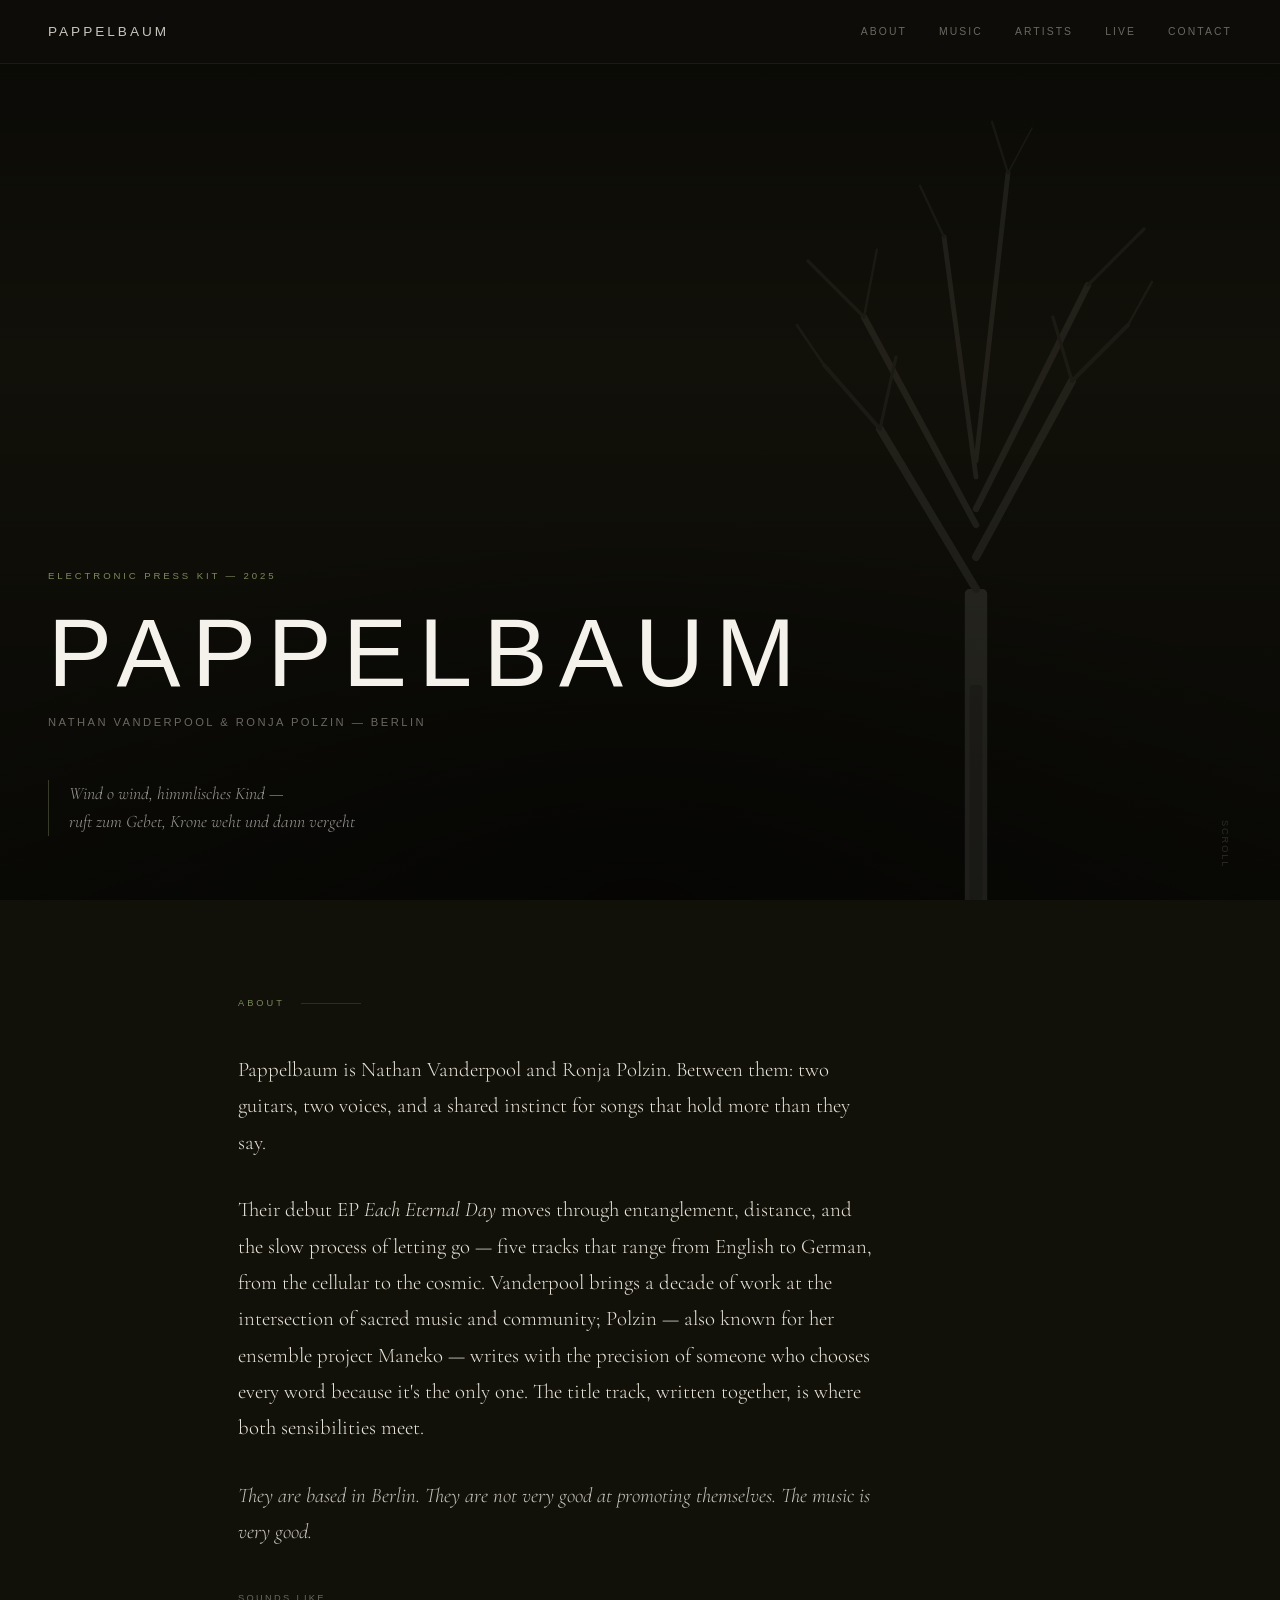
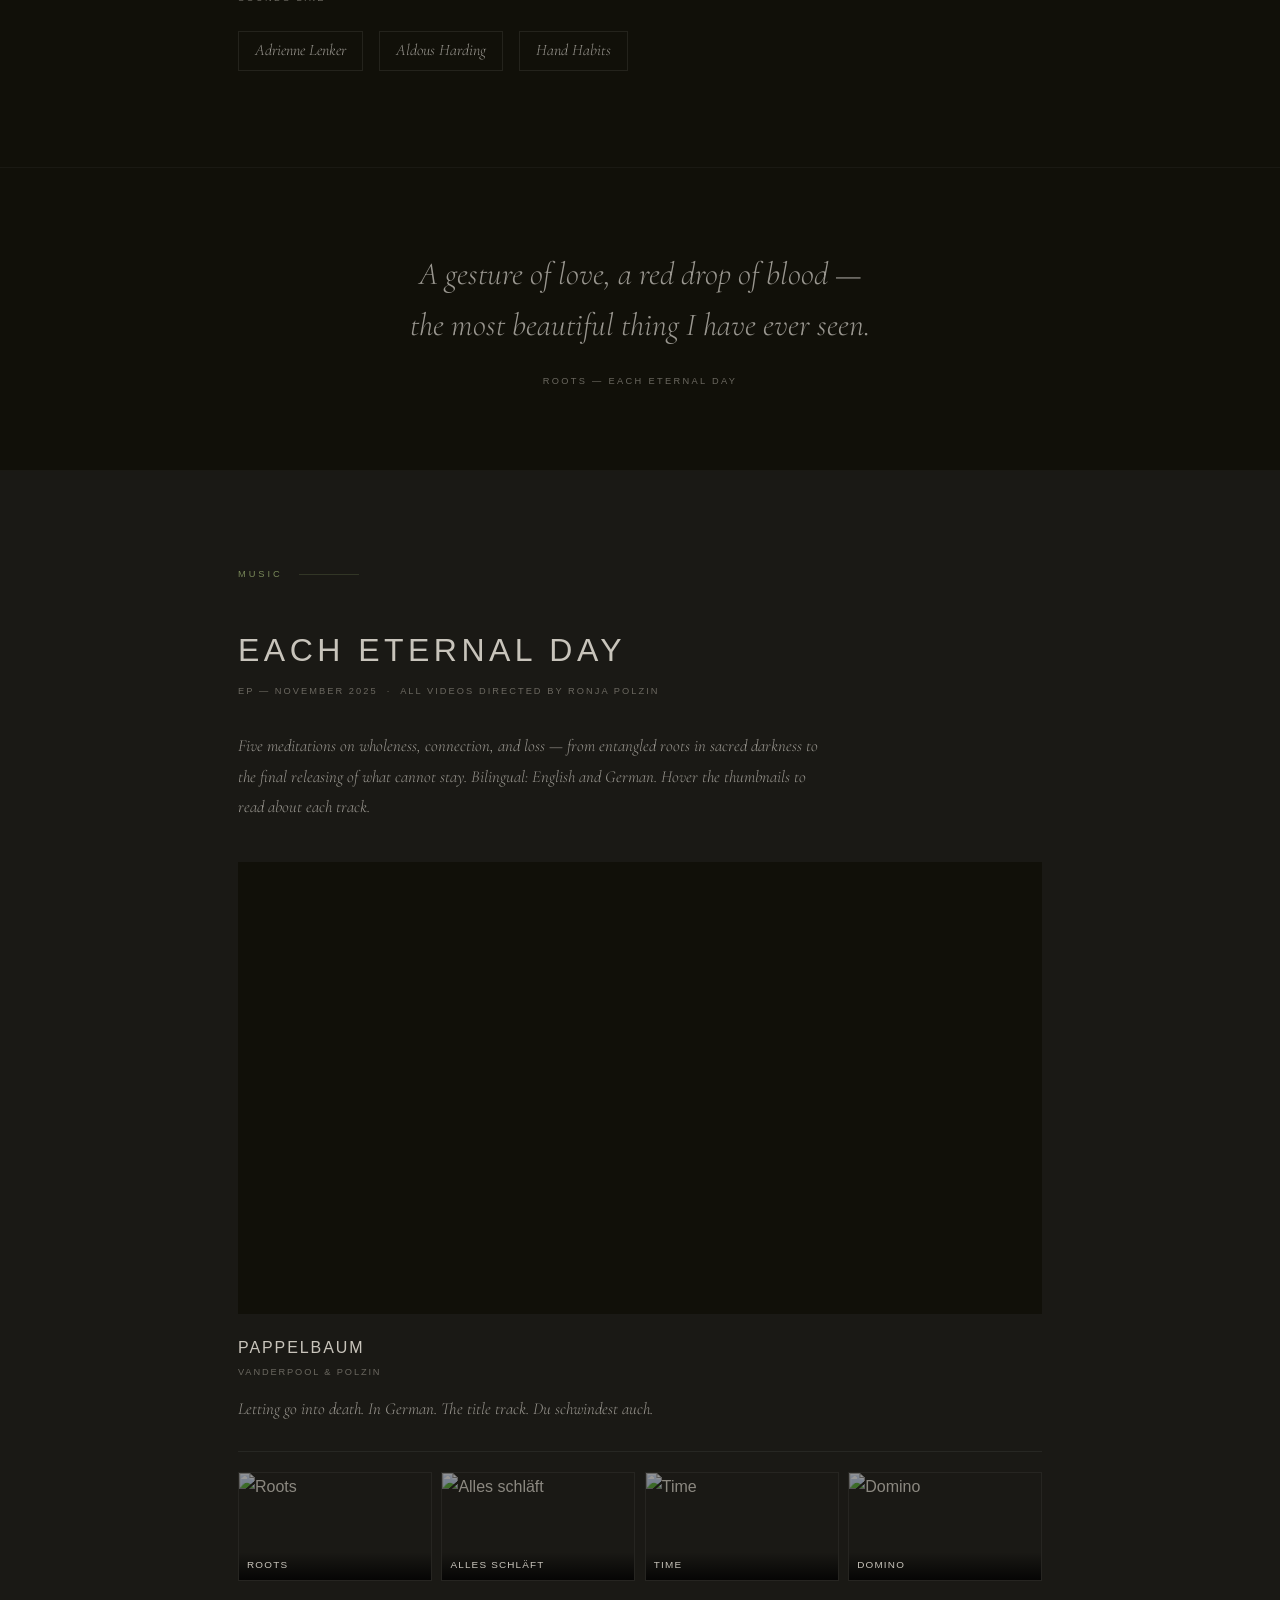
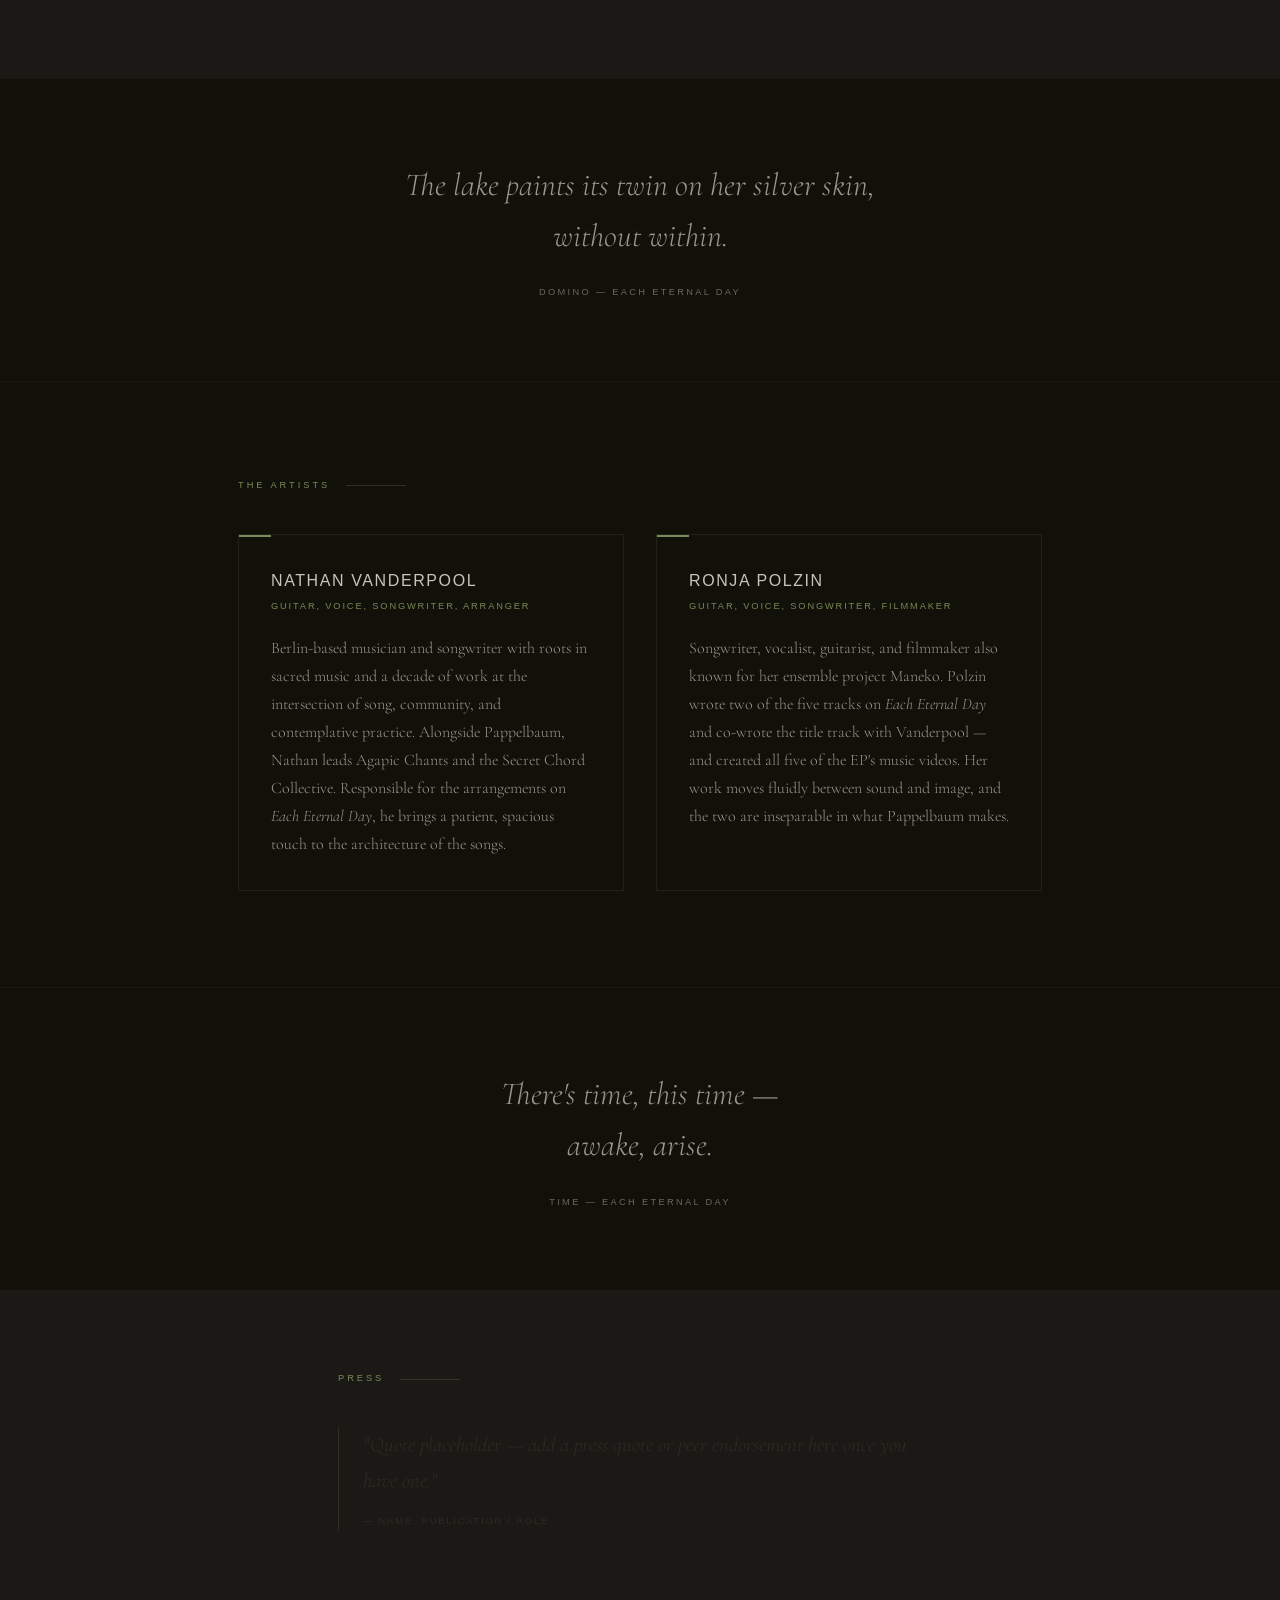
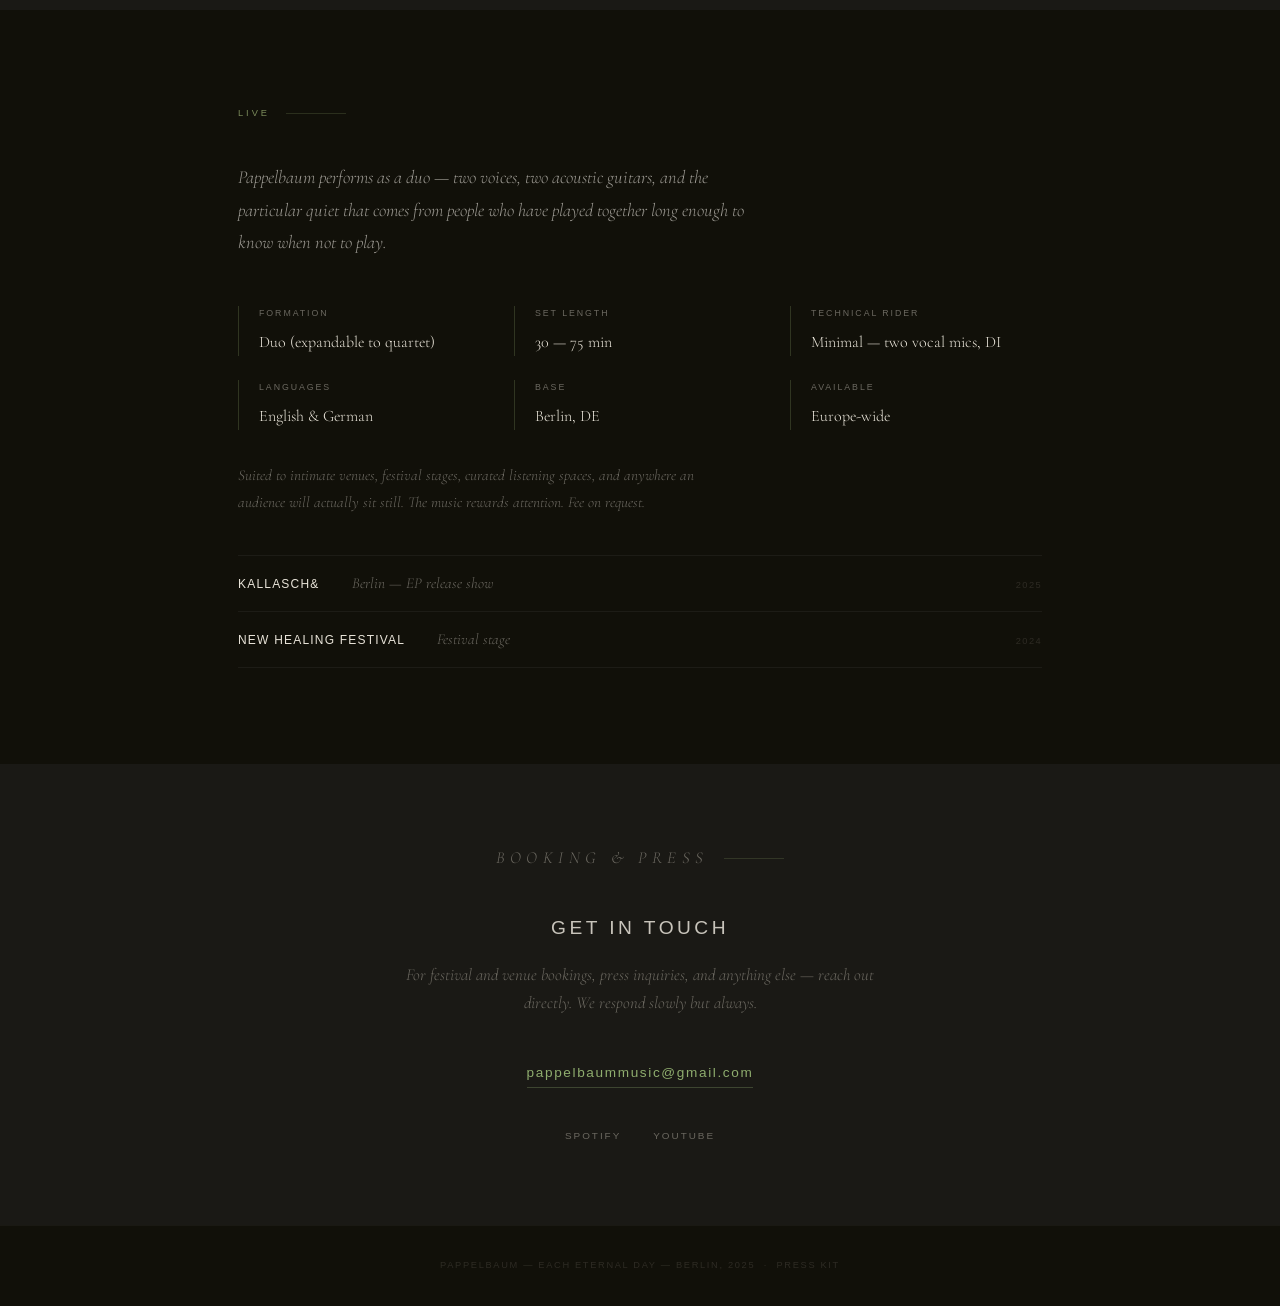
==== epk.html @ 14c12a76 "Add files via upload" ====
<!DOCTYPE html>
<html lang="en">
<head>
<meta charset="UTF-8">
<meta name="viewport" content="width=device-width, initial-scale=1.0">
<title>PAPPELBAUM — Electronic Press Kit</title>
<link href="https://fonts.googleapis.com/css2?family=Cormorant+Garamond:ital,wght@0,300;0,400;1,300;1,400&display=swap" rel="stylesheet">
<style>
  *, *::before, *::after { box-sizing: border-box; margin: 0; padding: 0; }
  :root {
    --dark: #111009; --darkmid: #1a1915; --bark: #2e2b24; --moss: #3d4235;
    --stone: #6b6860; --mist: #9a9790; --pale: #c8c4bb; --leaf: #7a8a5a;
    --cream: #e8e3d8; --accent: #8fad6e; --paper: #f5f2ec;
    --futura: 'Century Gothic', 'Futura', 'Trebuchet MS', sans-serif;
    --cormorant: 'Cormorant Garamond', serif;
  }
  html { scroll-behavior: smooth; }
  body { background: var(--dark); color: var(--cream); font-family: var(--futura); font-weight: 300; line-height: 1.7; font-size: 16px; overflow-x: hidden; }
  a { color: inherit; text-decoration: none; }

  /* NAV */
  nav { position: fixed; top: 0; left: 0; right: 0; z-index: 100; display: flex; justify-content: space-between; align-items: center; padding: 1.25rem 3rem; background: rgba(14,13,11,0.88); backdrop-filter: blur(8px); border-bottom: 1px solid rgba(255,255,255,0.06); }
  nav .wordmark { font-family: var(--futura); font-size: 0.85rem; font-weight: 300; letter-spacing: 0.22em; text-transform: uppercase; color: var(--pale); }
  nav ul { display: flex; gap: 2rem; list-style: none; font-size: 0.65rem; letter-spacing: 0.2em; text-transform: uppercase; color: var(--stone); }
  nav ul a:hover { color: var(--pale); transition: color 0.2s; }

  /* HERO */
  .hero {
    min-height: 100vh;
    display: flex; flex-direction: column; justify-content: flex-end;
    padding: 6rem 3rem 4rem;
    position: relative; overflow: hidden;
  }
  .hero-bg {
    position: absolute; inset: 0;
    background-image: url('https://nathanvanderpool.github.io/album_cover.jpg');
    background-size: cover;
    background-position: center;
    filter: brightness(0.3) saturate(0.6);
  }
  .hero-bg::after {
    content: '';
    position: absolute; inset: 0;
    background:
      radial-gradient(ellipse 80% 60% at 50% 100%, rgba(17,16,9,0.85) 0%, transparent 70%),
      linear-gradient(180deg, rgba(10,10,8,0.5) 0%, transparent 40%, rgba(17,16,9,0.7) 100%);
  }
  .hero-tree { position: absolute; right: 5%; top: 5%; width: 38%; max-width: 480px; opacity: 0.12; pointer-events: none; }
  .hero-content { position: relative; z-index: 2; max-width: 700px; }
  .hero-eyebrow { font-family: var(--futura); font-size: 0.6rem; letter-spacing: 0.3em; text-transform: uppercase; color: var(--leaf); margin-bottom: 1.25rem; }
  .hero-title { font-family: var(--futura); font-size: clamp(2.8rem, 8vw, 6rem); font-weight: 300; letter-spacing: 0.12em; text-transform: uppercase; line-height: 1; color: var(--paper); margin-bottom: 0.75rem; }
  .hero-sub { font-family: var(--futura); font-size: 0.7rem; letter-spacing: 0.22em; text-transform: uppercase; color: var(--stone); margin-bottom: 3rem; }
  .hero-lyric { font-family: var(--cormorant); font-style: italic; font-weight: 300; font-size: 1.1rem; color: var(--mist); max-width: 400px; line-height: 1.6; border-left: 1px solid rgba(122,138,90,0.4); padding-left: 1.25rem; }
  .scroll-hint { position: absolute; bottom: 2rem; right: 3rem; font-family: var(--futura); font-size: 0.58rem; letter-spacing: 0.2em; text-transform: uppercase; color: var(--bark); writing-mode: vertical-rl; }

  /* SECTIONS */
  section { padding: 6rem 3rem; max-width: 900px; margin: 0 auto; }
  .section-label { font-family: var(--futura); font-size: 0.58rem; letter-spacing: 0.32em; text-transform: uppercase; color: var(--leaf); margin-bottom: 2.5rem; display: flex; align-items: center; gap: 1rem; }
  .section-label::after { content: ''; flex: 1; height: 1px; background: rgba(122,138,90,0.25); max-width: 60px; }

  /* BIO */
  .bio-text { font-family: var(--cormorant); font-weight: 300; font-size: 1.3rem; line-height: 1.75; color: var(--cream); max-width: 640px; }
  .bio-text p + p { margin-top: 1.5em; }
  .bio-text .standout { font-style: italic; color: var(--pale); }
  .sounds-like { display: flex; gap: 1rem; flex-wrap: wrap; margin-top: 2.5rem; align-items: center; }
  .sounds-like-label { font-family: var(--futura); font-size: 0.58rem; letter-spacing: 0.25em; text-transform: uppercase; color: var(--stone); width: 100%; margin-bottom: 0.5rem; }
  .sounds-like-name { font-family: var(--cormorant); font-style: italic; font-weight: 300; font-size: 1rem; color: var(--mist); border: 1px solid rgba(255,255,255,0.08); padding: 0.35rem 1rem; }

  /* LYRIC INTERLUDE */
  .lyric-interlude { text-align: center; padding: 5rem 3rem; border-top: 1px solid rgba(255,255,255,0.04); border-bottom: 1px solid rgba(255,255,255,0.04); }
  .lyric-interlude blockquote { font-family: var(--cormorant); font-style: italic; font-weight: 300; font-size: clamp(1.4rem, 3vw, 2rem); color: var(--mist); line-height: 1.6; max-width: 600px; margin: 0 auto; }
  .lyric-interlude .lyric-source { font-family: var(--futura); font-size: 0.58rem; letter-spacing: 0.25em; text-transform: uppercase; color: var(--stone); margin-top: 1.5rem; }

  /* EP / VIDEO */
  .ep-section { background: var(--darkmid); margin: 0; max-width: 100%; padding: 6rem 0; }
  .ep-inner { max-width: 900px; margin: 0 auto; padding: 0 3rem; }
  .ep-title { font-family: var(--futura); font-size: clamp(1.4rem, 3vw, 2rem); font-weight: 300; letter-spacing: 0.14em; text-transform: uppercase; color: var(--pale); margin-bottom: 0.4rem; }
  .ep-meta { font-family: var(--futura); font-size: 0.58rem; letter-spacing: 0.22em; text-transform: uppercase; color: var(--stone); margin-bottom: 2rem; }
  .ep-desc { font-family: var(--cormorant); font-weight: 300; font-size: 1.05rem; color: var(--mist); line-height: 1.8; max-width: 580px; margin-bottom: 2.5rem; font-style: italic; }

  /* VIDEO PLAYER */
  .pp-featured-wrap { position: relative; width: 100%; aspect-ratio: 16/9; background: #111009; overflow: hidden; }
  .pp-featured-wrap iframe { position: absolute; inset: 0; width: 100%; height: 100%; border: none; }
  .pp-featured-info { padding: 1.25rem 0 1.75rem; border-bottom: 1px solid rgba(255,255,255,0.06); margin-bottom: 1.25rem; }
  .pp-featured-title { font-family: var(--futura); font-size: 1rem; font-weight: 300; letter-spacing: 0.12em; text-transform: uppercase; color: var(--pale); margin-bottom: 0.2rem; }
  .pp-featured-credit { font-family: var(--futura); font-size: 0.58rem; letter-spacing: 0.2em; text-transform: uppercase; color: var(--stone); margin-bottom: 0.9rem; }
  .pp-featured-note { font-family: var(--cormorant); font-style: italic; font-weight: 300; font-size: 1.05rem; color: var(--mist); line-height: 1.65; max-width: 560px; }
  .pp-thumbs { display: grid; grid-template-columns: repeat(4, 1fr); gap: 0.6rem; }
  .pp-thumb { cursor: pointer; }
  .pp-thumb-video { position: relative; aspect-ratio: 16/9; background: #1a1915; overflow: hidden; border: 1px solid rgba(255,255,255,0.05); transition: border-color 0.2s; }
  .pp-thumb:hover .pp-thumb-video { border-color: rgba(122,138,90,0.45); }
  .pp-thumb-video img { width: 100%; height: 100%; object-fit: cover; display: block; opacity: 0.55; transition: opacity 0.2s; }
  .pp-thumb:hover .pp-thumb-video img { opacity: 0.85; }
  .pp-thumb-video-label { position: absolute; bottom: 0; left: 0; right: 0; padding: 0.35rem 0.5rem; background: linear-gradient(transparent, rgba(0,0,0,0.8)); font-family: var(--futura); font-size: 0.62rem; letter-spacing: 0.12em; text-transform: uppercase; color: var(--pale); white-space: nowrap; overflow: hidden; text-overflow: ellipsis; }
  .pp-thumb-play { position: absolute; top: 50%; left: 50%; transform: translate(-50%, -60%); width: 26px; height: 26px; border: 1px solid rgba(200,196,187,0.45); border-radius: 50%; display: flex; align-items: center; justify-content: center; opacity: 0; transition: opacity 0.2s, transform 0.2s; }
  .pp-thumb:hover .pp-thumb-play { opacity: 1; transform: translate(-50%, -50%); }
  .pp-thumb-play::after { content: ''; width: 0; height: 0; border-style: solid; border-width: 4px 0 4px 8px; border-color: transparent transparent transparent #c8c4bb; margin-left: 2px; }
  .pp-thumb-card { overflow: hidden; max-height: 0; opacity: 0; transition: max-height 0.35s ease, opacity 0.3s ease, padding 0.3s ease; padding: 0 0.5rem; background: #111009; border-left: 1px solid rgba(122,138,90,0.2); border-right: 1px solid rgba(122,138,90,0.2); border-bottom: 1px solid rgba(122,138,90,0.2); }
  .pp-thumb-card.visible { max-height: 160px; opacity: 1; padding: 0.75rem 0.6rem 0.85rem; }
  .pp-thumb-card-title { font-family: var(--futura); font-size: 0.65rem; letter-spacing: 0.15em; text-transform: uppercase; color: var(--pale); margin-bottom: 0.35rem; }
  .pp-thumb-card-credit { font-family: var(--futura); font-size: 0.55rem; letter-spacing: 0.18em; text-transform: uppercase; color: var(--moss); margin-bottom: 0.5rem; }
  .pp-thumb-card-note { font-family: var(--cormorant); font-style: italic; font-weight: 300; font-size: 0.88rem; color: var(--stone); line-height: 1.55; }
  .pp-flying { position: fixed; z-index: 9999; pointer-events: none; overflow: hidden; background: #111009; }
  .pp-flying iframe { width: 100%; height: 100%; border: none; }

  /* ARTISTS */
  .artists-grid { display: grid; grid-template-columns: 1fr 1fr; gap: 2rem; }
  .artist-card { border: 1px solid rgba(255,255,255,0.07); padding: 2rem; position: relative; }
  .artist-card::before { content: ''; position: absolute; top: 0; left: 0; width: 2rem; height: 2px; background: var(--leaf); }
  .artist-name { font-family: var(--futura); font-size: 1rem; font-weight: 300; letter-spacing: 0.1em; text-transform: uppercase; color: var(--pale); margin-bottom: 0.3rem; }
  .artist-role { font-family: var(--futura); font-size: 0.58rem; letter-spacing: 0.2em; text-transform: uppercase; color: var(--leaf); margin-bottom: 1.25rem; }
  .artist-bio { font-family: var(--cormorant); font-weight: 300; font-size: 1rem; color: var(--mist); line-height: 1.75; }

  /* QUOTE */
  .quote-section { background: var(--darkmid); margin: 0; max-width: 100%; padding: 5rem 0; }
  .quote-inner { max-width: 700px; margin: 0 auto; padding: 0 3rem; }
  .quote-placeholder { font-family: var(--cormorant); font-style: italic; font-weight: 300; font-size: 1.3rem; color: var(--bark); line-height: 1.7; border-left: 1px solid rgba(122,138,90,0.2); padding-left: 1.5rem; }
  .quote-placeholder span { font-family: var(--futura); font-size: 0.58rem; font-style: normal; letter-spacing: 0.2em; text-transform: uppercase; color: var(--bark); display: block; margin-top: 1rem; }

  /* LIVE */
  .live-intro { font-family: var(--cormorant); font-weight: 300; font-size: 1.15rem; color: var(--mist); max-width: 520px; line-height: 1.75; margin-bottom: 3rem; font-style: italic; }
  .live-specs { display: grid; grid-template-columns: repeat(3, 1fr); gap: 1.5rem; margin-bottom: 2rem; }
  .spec-block { border-left: 1px solid rgba(122,138,90,0.3); padding-left: 1.25rem; }
  .spec-label { font-family: var(--futura); font-size: 0.55rem; letter-spacing: 0.22em; text-transform: uppercase; color: var(--stone); margin-bottom: 0.5rem; }
  .spec-value { font-family: var(--cormorant); font-weight: 300; font-size: 1rem; color: var(--cream); }
  .live-note { font-family: var(--cormorant); font-style: italic; font-weight: 300; font-size: 0.95rem; color: var(--stone); line-height: 1.75; max-width: 480px; margin-bottom: 0.5rem; }
  .shows-list { list-style: none; margin-top: 2.5rem; border-top: 1px solid rgba(255,255,255,0.05); }
  .show-item { display: flex; gap: 2rem; align-items: baseline; padding: 0.9rem 0; border-bottom: 1px solid rgba(255,255,255,0.05); }
  .show-venue { font-family: var(--futura); font-size: 0.75rem; font-weight: 300; letter-spacing: 0.1em; text-transform: uppercase; color: var(--cream); }
  .show-context { font-family: var(--cormorant); font-style: italic; font-weight: 300; font-size: 0.95rem; color: var(--stone); }
  .show-year { font-family: var(--futura); font-size: 0.58rem; letter-spacing: 0.15em; color: var(--bark); margin-left: auto; }

  /* CONTACT */
  .contact-section { background: var(--darkmid); margin: 0; max-width: 100%; padding: 5rem 0; text-align: center; }
  .contact-inner { max-width: 600px; margin: 0 auto; padding: 0 3rem; }
  .contact-inner h2 { font-family: var(--futura); font-size: 1.2rem; font-weight: 300; letter-spacing: 0.18em; text-transform: uppercase; color: var(--pale); margin-bottom: 1rem; }
  .contact-inner p { font-family: var(--cormorant); font-weight: 300; font-size: 1.05rem; font-style: italic; color: var(--stone); margin-bottom: 2.5rem; line-height: 1.7; }
  .contact-email { font-family: var(--futura); font-size: 0.85rem; letter-spacing: 0.12em; color: var(--accent); display: inline-block; border-bottom: 1px solid rgba(143,173,110,0.3); padding-bottom: 0.2rem; margin-bottom: 2.5rem; }
  .contact-links { display: flex; justify-content: center; gap: 2rem; font-family: var(--futura); font-size: 0.62rem; letter-spacing: 0.2em; text-transform: uppercase; color: var(--stone); }
  .contact-links a:hover { color: var(--pale); transition: color 0.2s; }

  footer { text-align: center; padding: 2rem; font-family: var(--futura); font-size: 0.58rem; letter-spacing: 0.18em; text-transform: uppercase; color: var(--bark); border-top: 1px solid rgba(255,255,255,0.04); }

  @media (max-width: 640px) {
    nav { padding: 1rem 1.5rem; } nav ul { gap: 1.2rem; }
    .hero { padding: 5rem 1.5rem 3rem; } section { padding: 4rem 1.5rem; }
    .artists-grid { grid-template-columns: 1fr; }
    .live-specs { grid-template-columns: 1fr 1fr; }
    .ep-inner, .quote-inner, .contact-inner { padding: 0 1.5rem; }
    .pp-thumbs { grid-template-columns: repeat(2, 1fr); }
    .show-item { flex-wrap: wrap; gap: 0.5rem; } .show-year { margin-left: 0; }
  }
</style>
</head>
<body>

<nav>
  <span class="wordmark">Pappelbaum</span>
  <ul>
    <li><a href="#bio">About</a></li>
    <li><a href="#music">Music</a></li>
    <li><a href="#artists">Artists</a></li>
    <li><a href="#live">Live</a></li>
    <li><a href="#contact">Contact</a></li>
  </ul>
</nav>

<div class="hero">
  <div class="hero-bg"></div>
  <svg class="hero-tree" viewBox="0 0 300 600" fill="none" xmlns="http://www.w3.org/2000/svg" aria-hidden="true">
    <rect x="143" y="340" width="14" height="240" rx="3" fill="#c8c4bb"/>
    <rect x="146" y="400" width="8" height="180" rx="2" fill="#9a9790"/>
    <line x1="150" y1="340" x2="90" y2="240" stroke="#9a9790" stroke-width="5" stroke-linecap="round"/>
    <line x1="150" y1="320" x2="210" y2="210" stroke="#9a9790" stroke-width="5" stroke-linecap="round"/>
    <line x1="150" y1="300" x2="80" y2="170" stroke="#9a9790" stroke-width="4" stroke-linecap="round"/>
    <line x1="150" y1="290" x2="220" y2="150" stroke="#9a9790" stroke-width="4" stroke-linecap="round"/>
    <line x1="150" y1="270" x2="130" y2="120" stroke="#9a9790" stroke-width="3" stroke-linecap="round"/>
    <line x1="150" y1="260" x2="170" y2="80" stroke="#9a9790" stroke-width="3" stroke-linecap="round"/>
    <line x1="90" y1="240" x2="55" y2="200" stroke="#6b6860" stroke-width="2.5" stroke-linecap="round"/>
    <line x1="90" y1="240" x2="100" y2="195" stroke="#6b6860" stroke-width="2" stroke-linecap="round"/>
    <line x1="80" y1="170" x2="45" y2="135" stroke="#6b6860" stroke-width="2" stroke-linecap="round"/>
    <line x1="80" y1="170" x2="88" y2="128" stroke="#6b6860" stroke-width="1.5" stroke-linecap="round"/>
    <line x1="210" y1="210" x2="245" y2="175" stroke="#6b6860" stroke-width="2.5" stroke-linecap="round"/>
    <line x1="210" y1="210" x2="198" y2="170" stroke="#6b6860" stroke-width="2" stroke-linecap="round"/>
    <line x1="220" y1="150" x2="255" y2="115" stroke="#6b6860" stroke-width="2" stroke-linecap="round"/>
    <line x1="55" y1="200" x2="38" y2="175" stroke="#6b6860" stroke-width="1.5" stroke-linecap="round"/>
    <line x1="245" y1="175" x2="260" y2="148" stroke="#6b6860" stroke-width="1.5" stroke-linecap="round"/>
    <line x1="170" y1="80" x2="160" y2="48" stroke="#6b6860" stroke-width="1.5" stroke-linecap="round"/>
    <line x1="170" y1="80" x2="185" y2="52" stroke="#6b6860" stroke-width="1" stroke-linecap="round"/>
    <line x1="130" y1="120" x2="115" y2="88" stroke="#6b6860" stroke-width="1.5" stroke-linecap="round"/>
    <line x1="150" y1="575" x2="105" y2="595" stroke="#6b6860" stroke-width="2" stroke-linecap="round"/>
    <line x1="150" y1="575" x2="195" y2="590" stroke="#6b6860" stroke-width="2" stroke-linecap="round"/>
    <line x1="150" y1="575" x2="148" y2="598" stroke="#6b6860" stroke-width="1.5" stroke-linecap="round"/>
  </svg>
  <div class="hero-content">
    <p class="hero-eyebrow">Electronic Press Kit — 2025</p>
    <h1 class="hero-title">PAPPELBAUM</h1>
    <p class="hero-sub">Nathan Vanderpool &amp; Ronja Polzin — Berlin</p>
    <p class="hero-lyric">Wind o wind, himmlisches Kind —<br>ruft zum Gebet, Krone weht und dann vergeht</p>
  </div>
  <p class="scroll-hint">Scroll</p>
</div>

<section id="bio">
  <p class="section-label">About</p>
  <div class="bio-text">
    <p>Pappelbaum is Nathan Vanderpool and Ronja Polzin. Between them: two guitars, two voices, and a shared instinct for songs that hold more than they say.</p>
    <p>Their debut EP <em>Each Eternal Day</em> moves through entanglement, distance, and the slow process of letting go — five tracks that range from English to German, from the cellular to the cosmic. Vanderpool brings a decade of work at the intersection of sacred music and community; Polzin — also known for her ensemble project Maneko — writes with the precision of someone who chooses every word because it's the only one. The title track, written together, is where both sensibilities meet.</p>
    <p class="standout">They are based in Berlin. They are not very good at promoting themselves. The music is very good.</p>
  </div>
  <div class="sounds-like">
    <p class="sounds-like-label">Sounds like</p>
    <span class="sounds-like-name">Adrienne Lenker</span>
    <span class="sounds-like-name">Aldous Harding</span>
    <span class="sounds-like-name">Hand Habits</span>
  </div>
</section>

<div class="lyric-interlude">
  <blockquote>A gesture of love, a red drop of blood —<br>the most beautiful thing I have ever seen.</blockquote>
  <p class="lyric-source">Roots — Each Eternal Day</p>
</div>

<div class="ep-section" id="music">
  <div class="ep-inner">
    <p class="section-label">Music</p>
    <div class="ep-title">Each Eternal Day</div>
    <p class="ep-meta">EP — November 2025 &nbsp;·&nbsp; All videos directed by Ronja Polzin</p>
    <p class="ep-desc">Five meditations on wholeness, connection, and loss — from entangled roots in sacred darkness to the final releasing of what cannot stay. Bilingual: English and German. Hover the thumbnails to read about each track.</p>
    <div class="pp-featured-wrap" id="featuredWrap">
      <iframe id="featuredIframe" src="" allowfullscreen allow="autoplay"></iframe>
    </div>
    <div class="pp-featured-info">
      <div class="pp-featured-title" id="featuredTitle"></div>
      <div class="pp-featured-credit" id="featuredCredit"></div>
      <div class="pp-featured-note" id="featuredNote"></div>
    </div>
    <div class="pp-thumbs" id="thumbsGrid"></div>
  </div>
</div>

<div class="lyric-interlude">
  <blockquote>The lake paints its twin on her silver skin,<br>without within.</blockquote>
  <p class="lyric-source">Domino — Each Eternal Day</p>
</div>

<section id="artists">
  <p class="section-label">The Artists</p>
  <div class="artists-grid">
    <div class="artist-card">
      <h3 class="artist-name">Nathan Vanderpool</h3>
      <p class="artist-role">Guitar, Voice, Songwriter, Arranger</p>
      <p class="artist-bio">Berlin-based musician and songwriter with roots in sacred music and a decade of work at the intersection of song, community, and contemplative practice. Alongside Pappelbaum, Nathan leads Agapic Chants and the Secret Chord Collective. Responsible for the arrangements on <em>Each Eternal Day</em>, he brings a patient, spacious touch to the architecture of the songs.</p>
    </div>
    <div class="artist-card">
      <h3 class="artist-name">Ronja Polzin</h3>
      <p class="artist-role">Guitar, Voice, Songwriter, Filmmaker</p>
      <p class="artist-bio">Songwriter, vocalist, guitarist, and filmmaker also known for her ensemble project Maneko. Polzin wrote two of the five tracks on <em>Each Eternal Day</em> and co-wrote the title track with Vanderpool — and created all five of the EP's music videos. Her work moves fluidly between sound and image, and the two are inseparable in what Pappelbaum makes.</p>
    </div>
  </div>
</section>

<div class="lyric-interlude">
  <blockquote>There's time, this time —<br>awake, arise.</blockquote>
  <p class="lyric-source">Time — Each Eternal Day</p>
</div>

<div class="quote-section">
  <div class="quote-inner">
    <p class="section-label">Press</p>
    <p class="quote-placeholder">
      "Quote placeholder — add a press quote or peer endorsement here once you have one."
      <span>— Name, Publication / Role</span>
    </p>
  </div>
</div>

<section id="live">
  <p class="section-label">Live</p>
  <p class="live-intro">Pappelbaum performs as a duo — two voices, two acoustic guitars, and the particular quiet that comes from people who have played together long enough to know when not to play.</p>
  <div class="live-specs">
    <div class="spec-block"><p class="spec-label">Formation</p><p class="spec-value">Duo (expandable to quartet)</p></div>
    <div class="spec-block"><p class="spec-label">Set length</p><p class="spec-value">30 — 75 min</p></div>
    <div class="spec-block"><p class="spec-label">Technical rider</p><p class="spec-value">Minimal — two vocal mics, DI</p></div>
    <div class="spec-block"><p class="spec-label">Languages</p><p class="spec-value">English &amp; German</p></div>
    <div class="spec-block"><p class="spec-label">Base</p><p class="spec-value">Berlin, DE</p></div>
    <div class="spec-block"><p class="spec-label">Available</p><p class="spec-value">Europe-wide</p></div>
  </div>
  <p class="live-note">Suited to intimate venues, festival stages, curated listening spaces, and anywhere an audience will actually sit still. The music rewards attention. Fee on request.</p>
  <ul class="shows-list">
    <li class="show-item">
      <span class="show-venue">Kallasch&amp;</span>
      <span class="show-context">Berlin — EP release show</span>
      <span class="show-year">2025</span>
    </li>
    <li class="show-item">
      <span class="show-venue">New Healing Festival</span>
      <span class="show-context">Festival stage</span>
      <span class="show-year">2024</span>
    </li>
  </ul>
</section>

<div class="contact-section" id="contact">
  <div class="contact-inner">
    <p class="section-label" style="justify-content: center;">Booking &amp; Press</p>
    <h2>Get in touch</h2>
    <p>For festival and venue bookings, press inquiries, and anything else — reach out directly. We respond slowly but always.</p>
    <a href="mailto:pappelbaummusic@gmail.com" class="contact-email">pappelbaummusic@gmail.com</a>
    <div class="contact-links">
      <a href="https://open.spotify.com/artist/1zGuLgtk8n8zzMNl2agpC3" target="_blank">Spotify</a>
      <a href="https://www.youtube.com/@pappelbaum" target="_blank">YouTube</a>
    </div>
  </div>
</div>

<footer>Pappelbaum — Each Eternal Day — Berlin, 2025 &nbsp;·&nbsp; Press kit</footer>

<script>
const videos = [
  { id: 'TNbK0ZBJ3gs', title: 'Roots', credit: 'Vanderpool', note: 'Darkness and light of entangled souls. Sacred imagery, dense and earthy.' },
  { id: 'tbq9T0ONioI', title: 'Alles schläft', credit: 'Polzin', note: 'Love at a distance. In German — winter wind, a landscape that sleeps.' },
  { id: 'e13cJsHM6mo', title: 'Time', credit: 'Vanderpool', note: 'The return. Connection, awakening, surrender — there\'s time this time.' },
  { id: 'LbKn_4SkFrY', title: 'Domino', credit: 'Polzin', note: 'The lost self in a world of repeating illusion. A heron, a lake, a silver skin.' },
  { id: '1CUUDYL68EQ', title: 'Pappelbaum', credit: 'Vanderpool & Polzin', note: 'Letting go into death. In German. The title track. Du schwindest auch.' },
];
let featured = 4, animating = false;
function thumbUrl(id) { return `https://img.youtube.com/vi/${id}/mqdefault.jpg`; }
function embedUrl(id) { return `https://www.youtube.com/embed/${id}?rel=0`; }
function render() {
  const f = videos[featured];
  document.getElementById('featuredIframe').src = embedUrl(f.id);
  document.getElementById('featuredTitle').textContent = f.title;
  document.getElementById('featuredCredit').textContent = f.credit;
  document.getElementById('featuredNote').textContent = f.note;
  const grid = document.getElementById('thumbsGrid');
  grid.innerHTML = '';
  videos.forEach((v, i) => {
    if (i === featured) return;
    const wrap = document.createElement('div');
    wrap.className = 'pp-thumb'; wrap.dataset.index = i;
    const videoEl = document.createElement('div');
    videoEl.className = 'pp-thumb-video';
    videoEl.innerHTML = `<img src="${thumbUrl(v.id)}" alt="${v.title}"><div class="pp-thumb-video-label">${v.title}</div><div class="pp-thumb-play"></div>`;
    const card = document.createElement('div');
    card.className = 'pp-thumb-card';
    card.innerHTML = `<div class="pp-thumb-card-title">${v.title}</div><div class="pp-thumb-card-credit">${v.credit}</div><div class="pp-thumb-card-note">${v.note}</div>`;
    wrap.appendChild(videoEl);
    wrap.appendChild(card);
    wrap.addEventListener('mouseenter', () => card.classList.add('visible'));
    wrap.addEventListener('mouseleave', () => card.classList.remove('visible'));
    wrap.addEventListener('click', () => swapTo(i));
    grid.appendChild(wrap);
  });
}
function swapTo(nextIndex) {
  if (animating) return; animating = true;
  const fw = document.getElementById('featuredWrap');
  const th = document.querySelector(`.pp-thumb[data-index="${nextIndex}"] .pp-thumb-video`);
  if (!th) { animating = false; return; }
  const fR = fw.getBoundingClientRect(), tR = th.getBoundingClientRect();
  const flyIn = document.createElement('div');
  flyIn.className = 'pp-flying';
  flyIn.style.cssText = `left:${tR.left}px;top:${tR.top}px;width:${tR.width}px;height:${tR.height}px;transition:all 0.42s cubic-bezier(0.4,0,0.2,1);`;
  flyIn.innerHTML = `<iframe src="${embedUrl(videos[nextIndex].id)}" allowfullscreen></iframe>`;
  document.body.appendChild(flyIn);
  const flyOut = document.createElement('div');
  flyOut.className = 'pp-flying';
  flyOut.style.cssText = `left:${fR.left}px;top:${fR.top}px;width:${fR.width}px;height:${fR.height}px;transition:all 0.42s cubic-bezier(0.4,0,0.2,1);`;
  flyOut.innerHTML = `<img src="${thumbUrl(videos[featured].id)}" style="width:100%;height:100%;object-fit:cover;opacity:0.6;">`;
  document.body.appendChild(flyOut);
  fw.style.opacity = '0';
  th.closest('.pp-thumb').style.opacity = '0';
  requestAnimationFrame(() => requestAnimationFrame(() => {
    flyIn.style.left = fR.left + 'px'; flyIn.style.top = fR.top + 'px';
    flyIn.style.width = fR.width + 'px'; flyIn.style.height = fR.height + 'px';
    flyOut.style.left = tR.left + 'px'; flyOut.style.top = tR.top + 'px';
    flyOut.style.width = tR.width + 'px'; flyOut.style.height = tR.height + 'px';
  }));
  setTimeout(() => {
    featured = nextIndex; render();
    fw.style.opacity = '1';
    document.querySelectorAll('.pp-thumb').forEach(t => t.style.opacity = '1');
    flyIn.remove(); flyOut.remove(); animating = false;
  }, 450);
}
render();
</script>
</body>
</html>
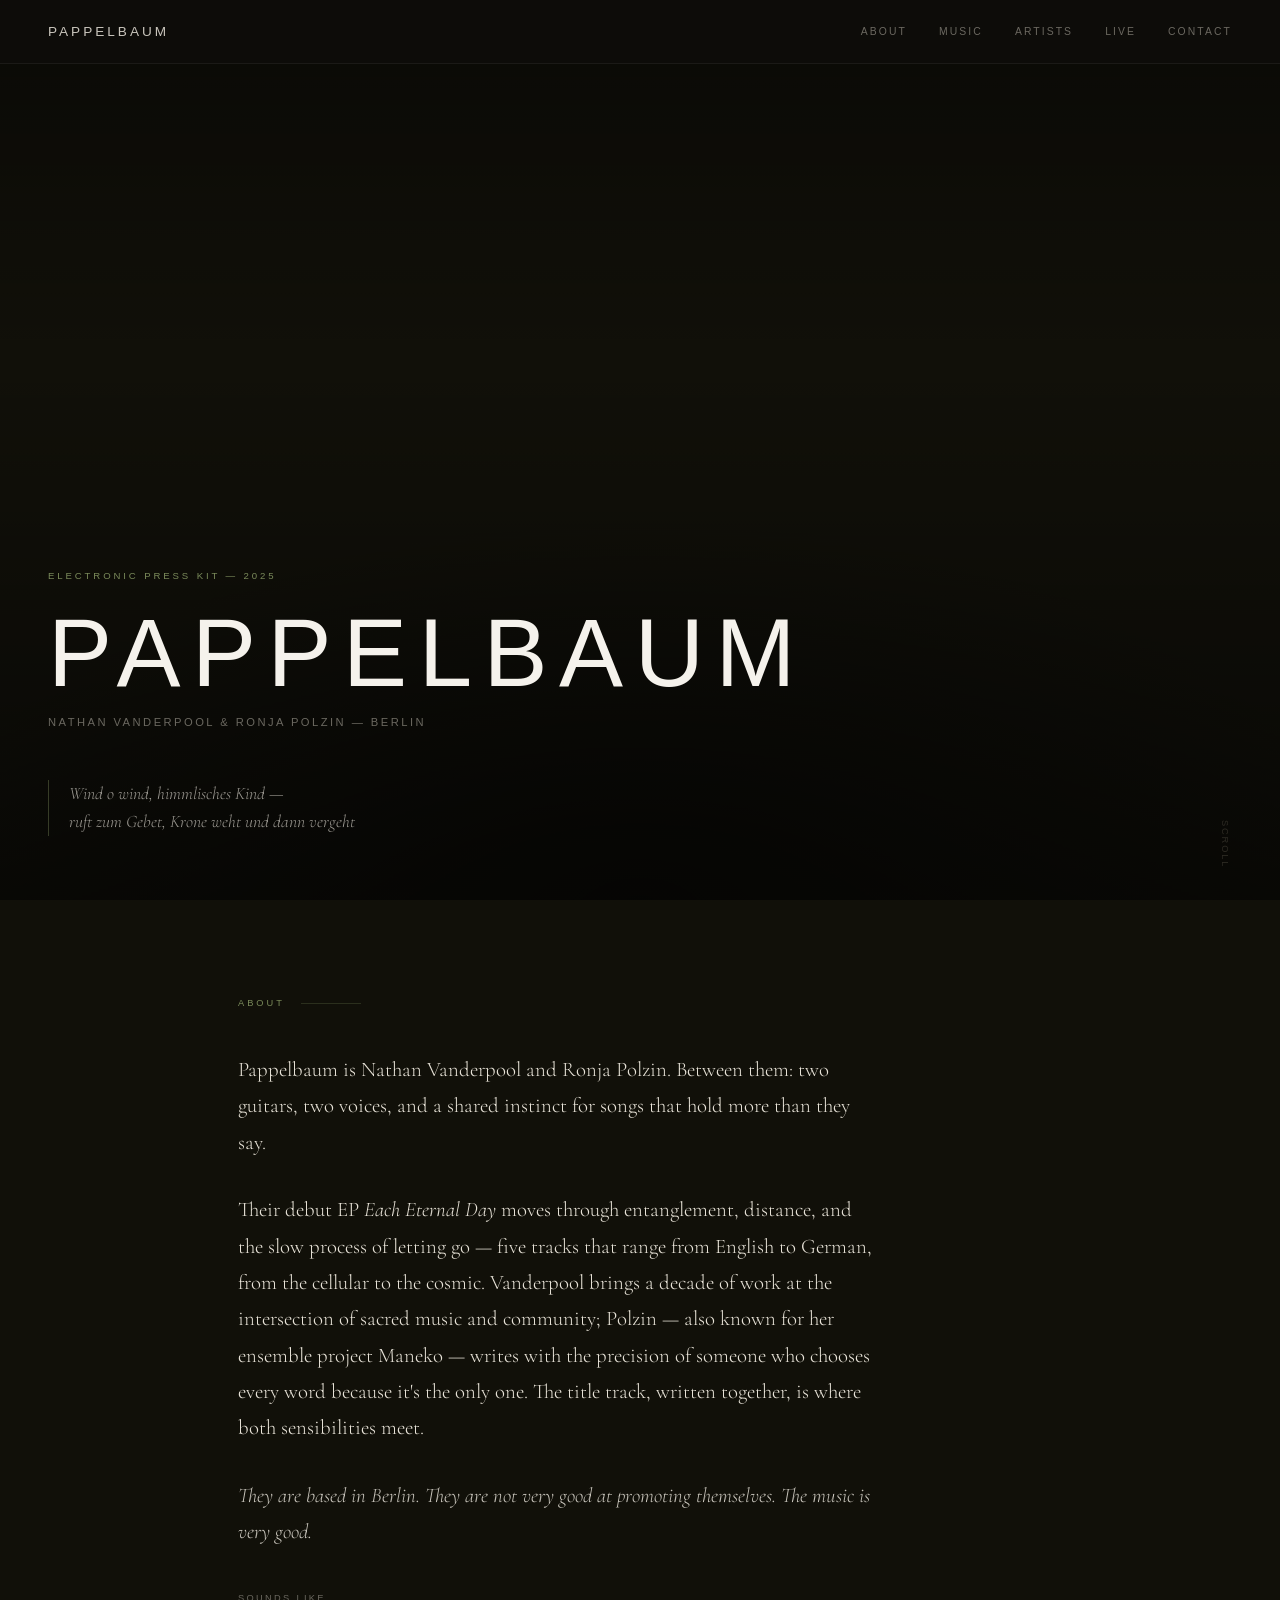
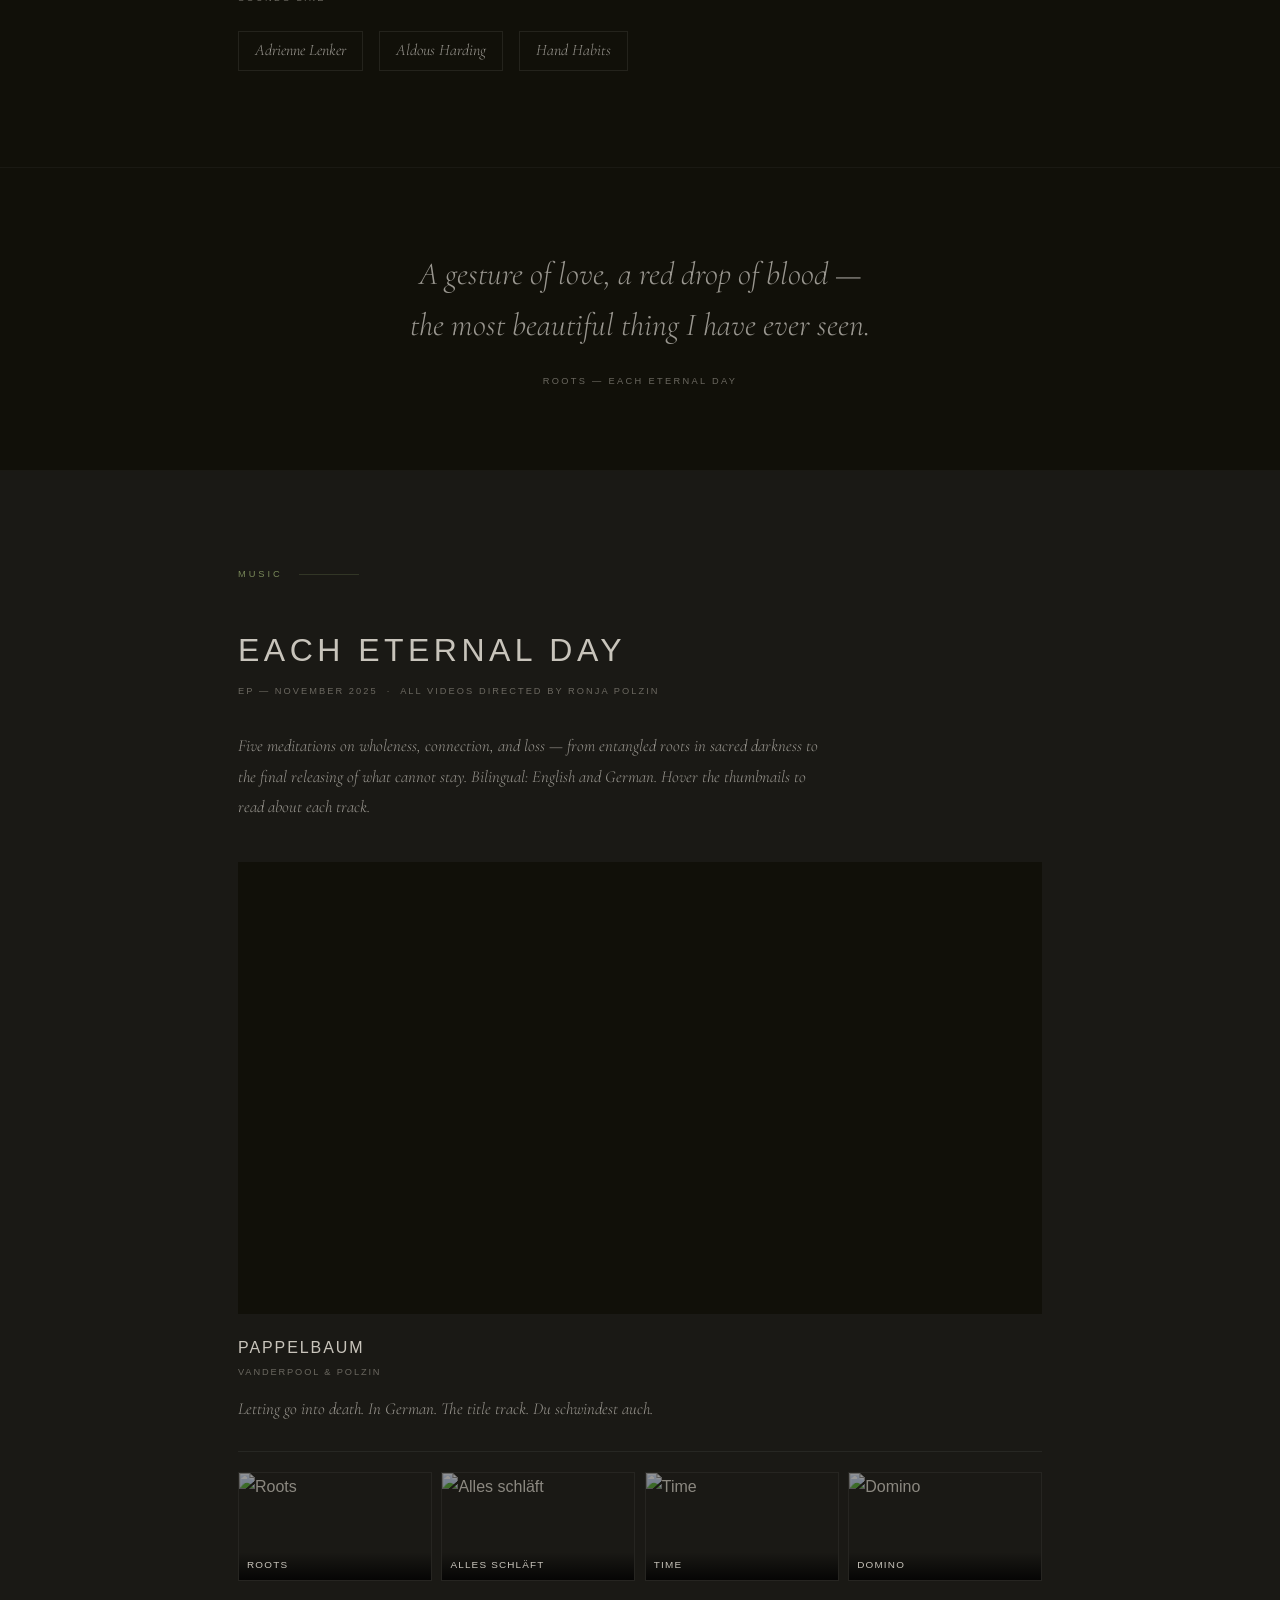
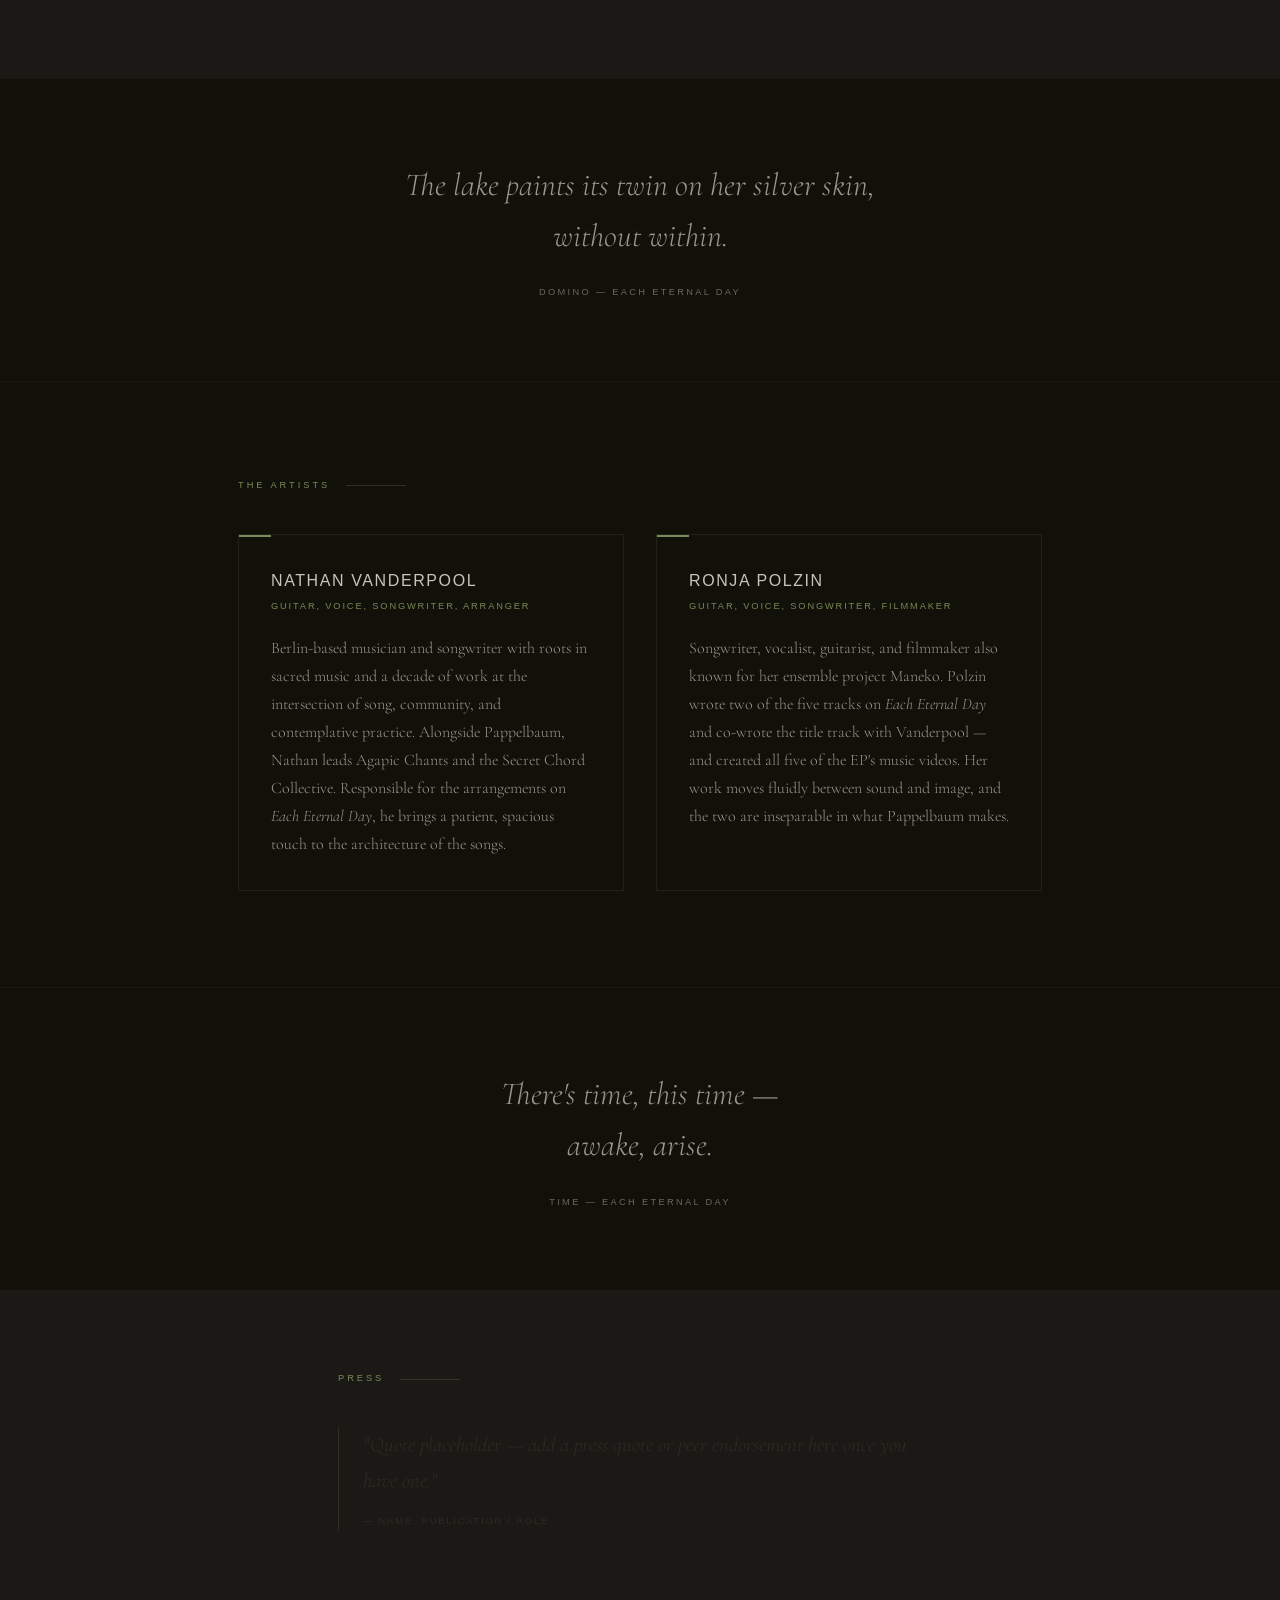
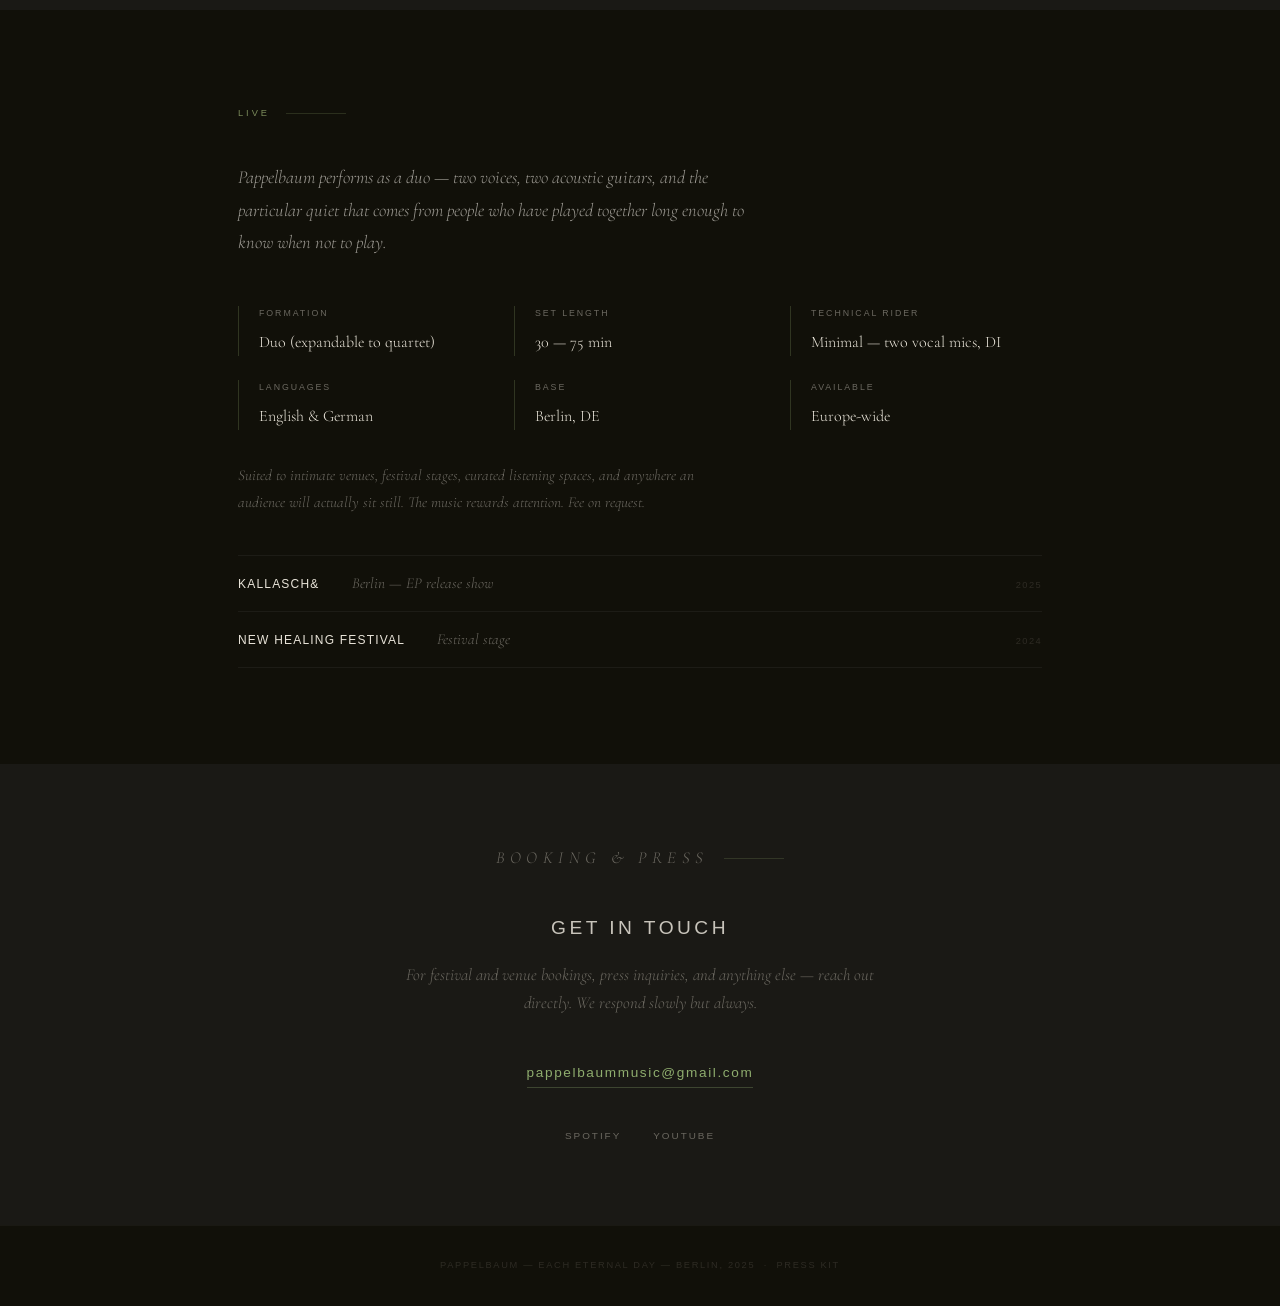
==== commit 2650c09b: "Add files via upload" ====
--- a/epk.html
+++ b/epk.html
@@ -33,7 +33,7 @@
   }
   .hero-bg {
     position: absolute; inset: 0;
-    background-image: url('https://nathanvanderpool.github.io/album_cover.jpg');
+    background-image: url('https://nathanvanderpool.com/album_cover.jpg');
     background-size: cover;
     background-position: center;
     filter: brightness(0.3) saturate(0.6);
@@ -45,7 +45,7 @@
       radial-gradient(ellipse 80% 60% at 50% 100%, rgba(17,16,9,0.85) 0%, transparent 70%),
       linear-gradient(180deg, rgba(10,10,8,0.5) 0%, transparent 40%, rgba(17,16,9,0.7) 100%);
   }
-  .hero-tree { position: absolute; right: 5%; top: 5%; width: 38%; max-width: 480px; opacity: 0.12; pointer-events: none; }
+  .hero-tree { display: none; }
   .hero-content { position: relative; z-index: 2; max-width: 700px; }
   .hero-eyebrow { font-family: var(--futura); font-size: 0.6rem; letter-spacing: 0.3em; text-transform: uppercase; color: var(--leaf); margin-bottom: 1.25rem; }
   .hero-title { font-family: var(--futura); font-size: clamp(2.8rem, 8vw, 6rem); font-weight: 300; letter-spacing: 0.12em; text-transform: uppercase; line-height: 1; color: var(--paper); margin-bottom: 0.75rem; }
